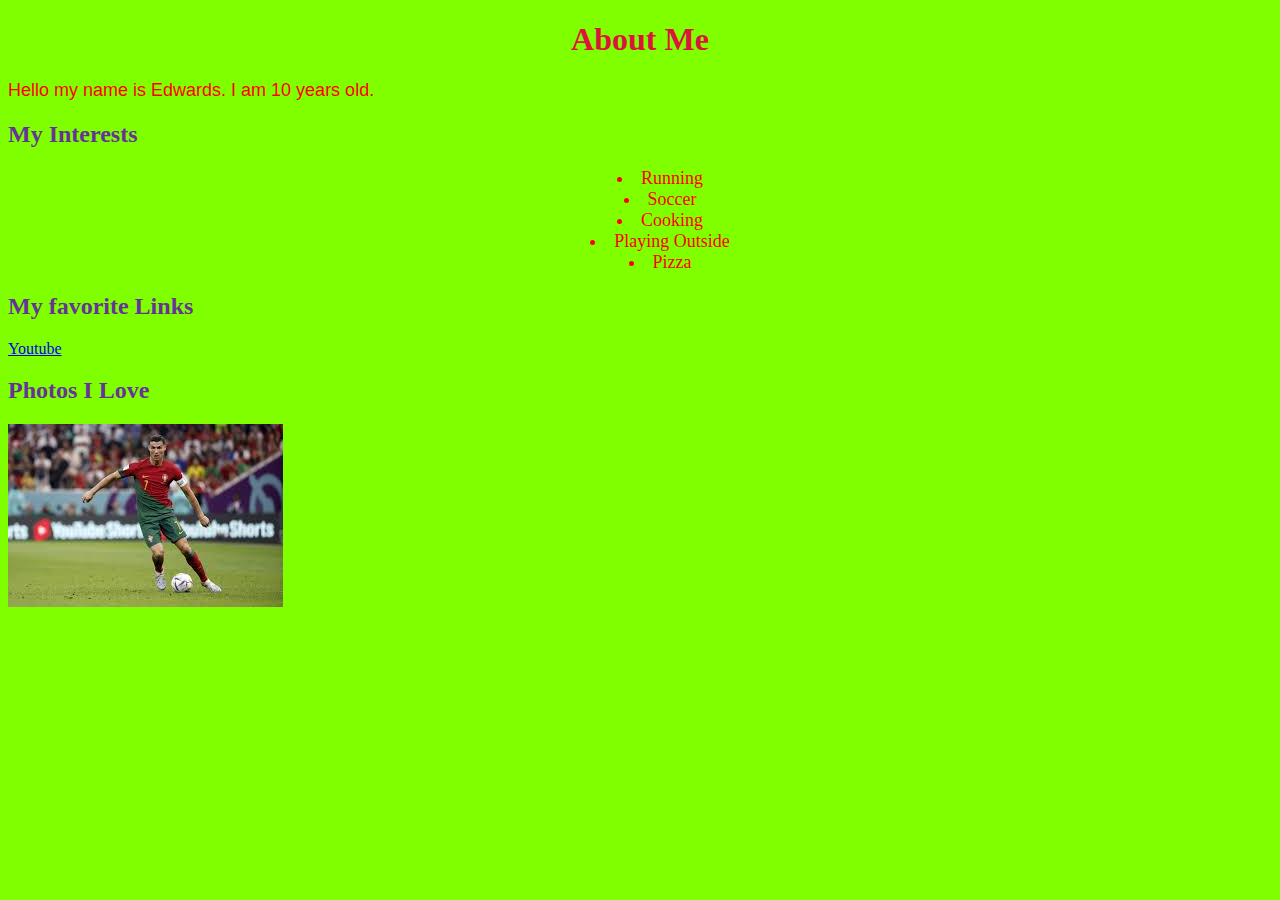
==== index.html @ 5c7d85f2 "first commit" ====
<!DOCTYPE html>
<html lang="en">
<head>
    <meta charset="UTF-8">
    <meta name="viewport" content="width=device-width, initial-scale=1.0">
    <title>My Profile</title>
    <link rel="stylesheet" href="style.css">
</head>
<h1>About Me</h1>  
<p class="styleli">Hello my name is Edwards. I am 10 years old.</p>

<div> 
<h2>My Interests</h2>
<ul class="align-center">
    <li class="styleli">Running</li>
    <li class="styleli">Soccer</li>
    <li class="styleli">Cooking</li>
    <li class="styleli">Playing Outside</li>
    <li class="styleli">Pizza</li>
</ul>

<div>
    <h2>My favorite Links</h2>
<a href="www.youtube.com">Youtube</a>
</div>
<h2>Photos I Love</h2>   
<img src="download.jpg" alt="Soccer">
</body>
</html>
---- style.css ----
h1 {
    color: crimson;
    text-align: center;
}

p{
    font-family: Verdana, Geneva, Tahoma, sans-serif;
font-size: medium;}


h2{
color: rebeccapurple

} 

body{
    background-color: chartreuse;
}

.styleli {
    color: red;
    font-weight: 300;
    font-size: 18px;
}


.align-center {
    text-align: center;
    list-style-position: inside;
}
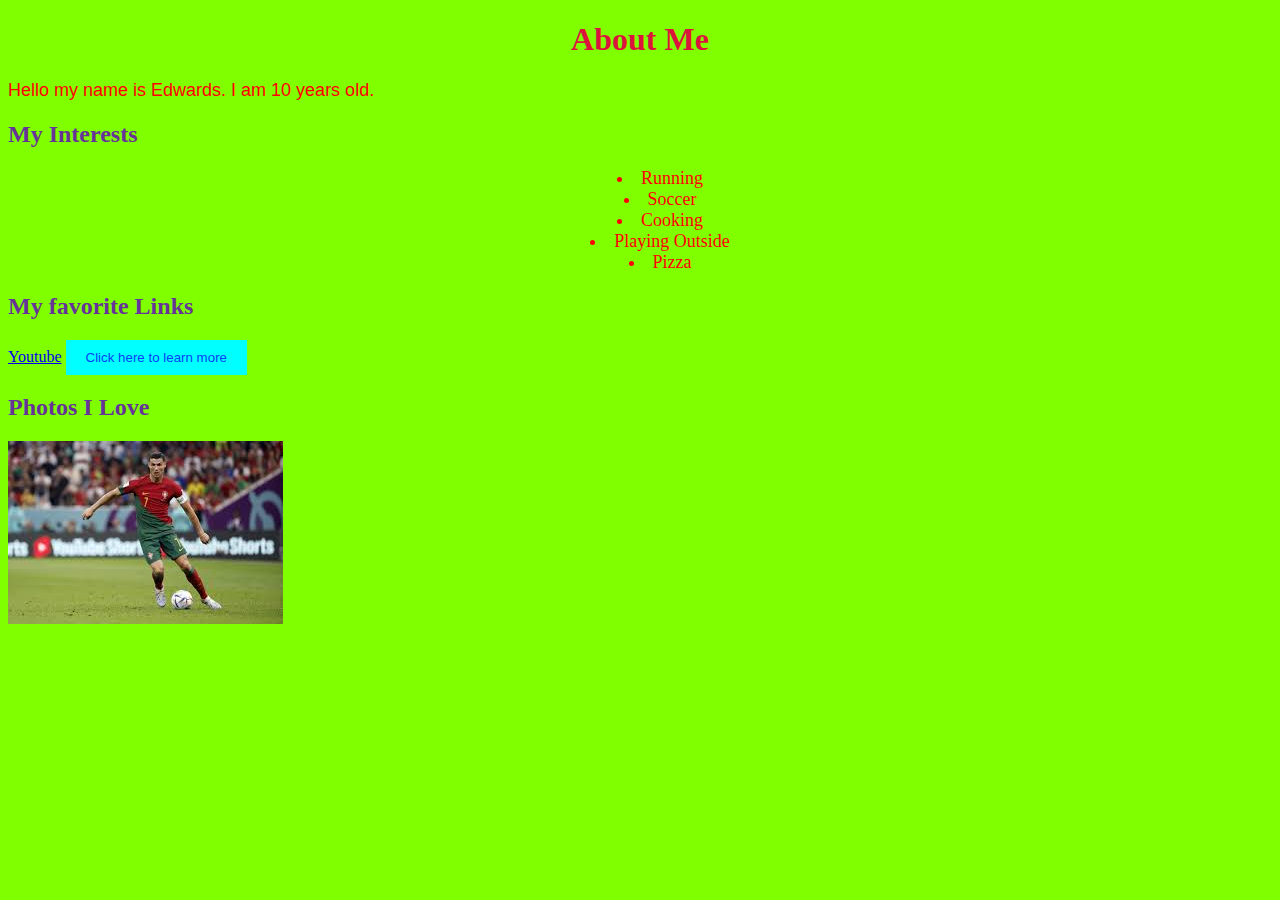
==== commit fe6ecb01: "button" ====
--- a/index.html
+++ b/index.html
@@ -18,10 +18,10 @@
     <li class="styleli">Playing Outside</li>
     <li class="styleli">Pizza</li>
 </ul>
-
 <div>
     <h2>My favorite Links</h2>
 <a href="www.youtube.com">Youtube</a>
+<button class="mybutton">Click here to learn more</button>
 </div>
 <h2>Photos I Love</h2>   
 <img src="download.jpg" alt="Soccer">
--- a/style.css
+++ b/style.css
@@ -28,4 +28,13 @@
     text-align: center;
     list-style-position: inside;
 }
+.mybutton{
+    background-color: aqua;
+    color: #0941f8;
+padding: 10px 20px;
+border: none;
+cursor: none;
 
+
+}
+
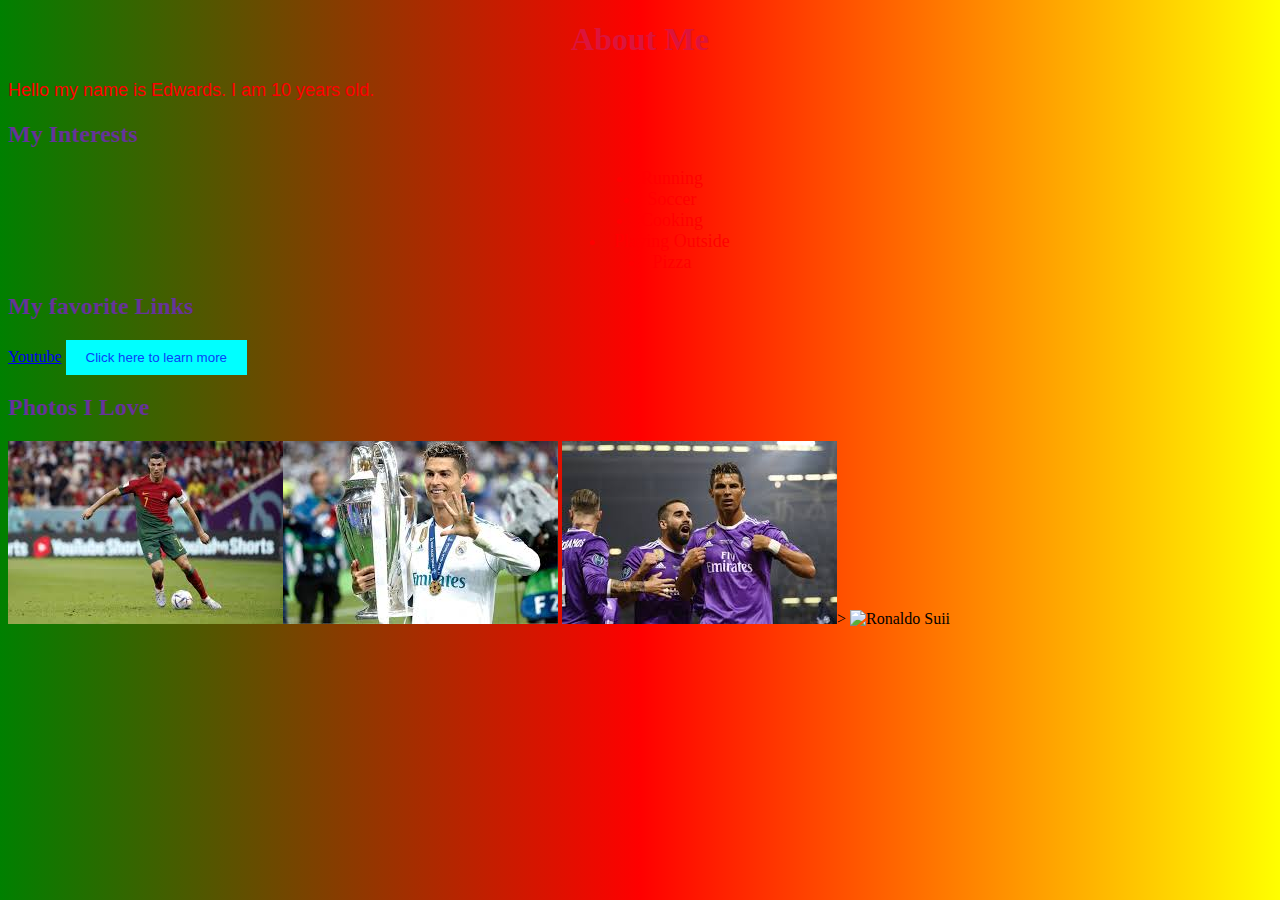
==== commit da08a8df: "updates" ====
--- a/index.html
+++ b/index.html
@@ -6,6 +6,8 @@
     <title>My Profile</title>
     <link rel="stylesheet" href="style.css">
 </head>
+
+<body class="gradiant">
 <h1>About Me</h1>  
 <p class="styleli">Hello my name is Edwards. I am 10 years old.</p>
 
@@ -18,12 +20,32 @@
     <li class="styleli">Playing Outside</li>
     <li class="styleli">Pizza</li>
 </ul>
+
 <div>
     <h2>My favorite Links</h2>
 <a href="www.youtube.com">Youtube</a>
 <button class="mybutton">Click here to learn more</button>
 </div>
 <h2>Photos I Love</h2>   
-<img src="download.jpg" alt="Soccer">
-</body>
-</html>+<img src="download.jpg"Soccer"><img src="download (3).jpg" alt="Soccer">
+</body><img src="images.jpg" alt="Soccer">>
+<img src="giphy.gif" alt="Ronaldo Suii">
+</html>
+
+
+
+
+
+
+
+
+
+
+
+
+
+
+
+
+
+
--- a/style.css
+++ b/style.css
@@ -28,13 +28,22 @@
     text-align: center;
     list-style-position: inside;
 }
+
 .mybutton{
-    background-color: aqua;
-    color: #0941f8;
+background-color: aqua;
+color: #0941f8;
 padding: 10px 20px;
 border: none;
 cursor: none;
-
-
 }
 
+.image {
+    width: 300px;
+    
+    height:auto;
+}
+
+.gradiant {
+    background: linear-gradient(to right, green ,red,yellow);
+}
+
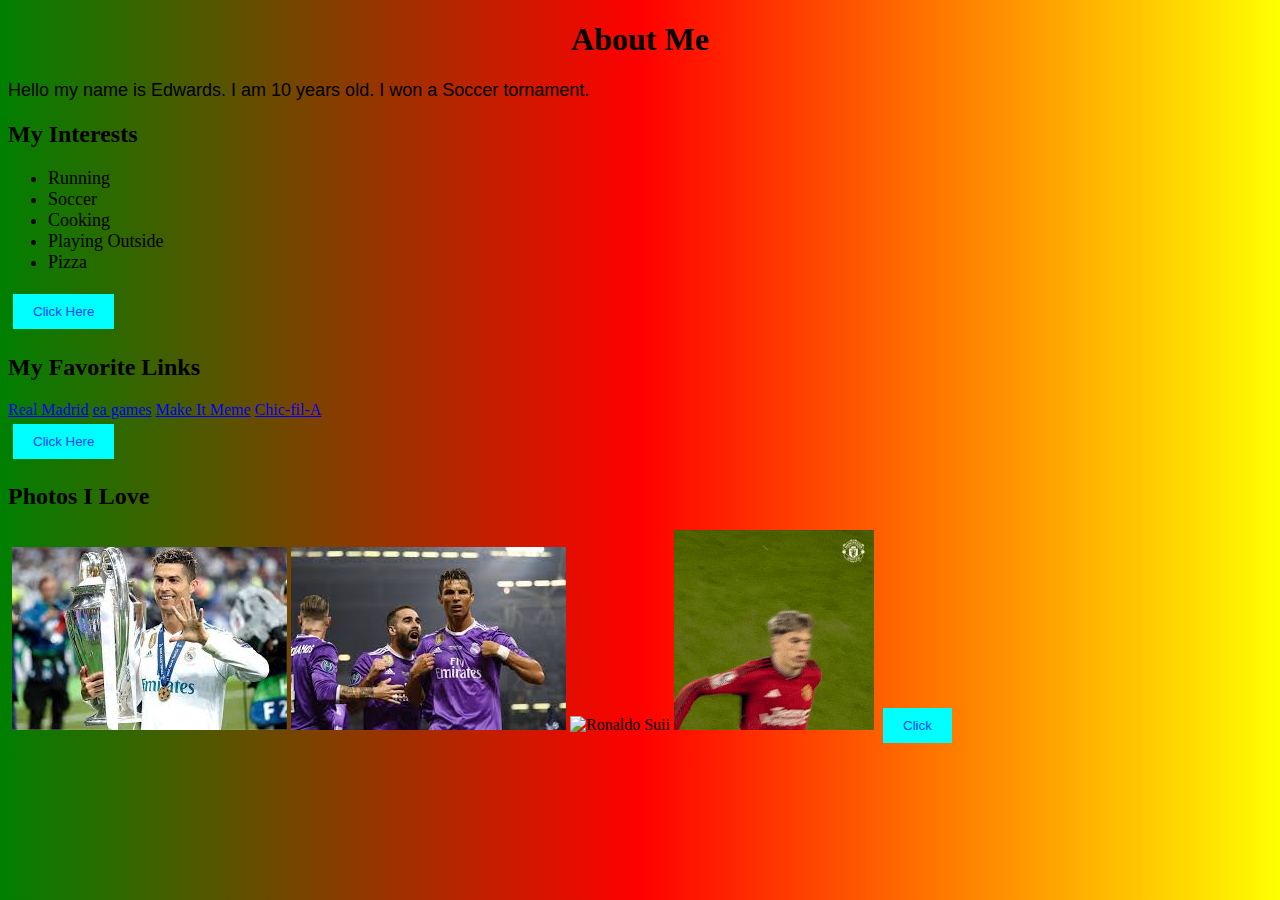
==== commit 1896eefe: "updates" ====
--- a/index.html
+++ b/index.html
@@ -9,11 +9,11 @@
 
 <body class="gradiant">
 <h1>About Me</h1>  
-<p class="styleli">Hello my name is Edwards. I am 10 years old.</p>
+<p class="styleli">Hello my name is Edwards. I am 10 years old. I won a Soccer tornament.
 
 <div> 
 <h2>My Interests</h2>
-<ul class="align-center">
+<ul>
     <li class="styleli">Running</li>
     <li class="styleli">Soccer</li>
     <li class="styleli">Cooking</li>
@@ -22,14 +22,30 @@
 </ul>
 
 <div>
-    <h2>My favorite Links</h2>
-<a href="www.youtube.com">Youtube</a>
-<button class="mybutton">Click here to learn more</button>
+    <button class="mybutton">Click Here</button>
 </div>
+
+<div>
+    <h2>My Favorite Links</h2>
+<a href="https://www.realmadrid.com/en-US">Real Madrid</a>
+<a href="https://www.ea.com/games/ea-sports-fc/fc-mobile">ea games</a>
+<a href="https://makeitmeme.com/en/">Make It Meme</a>
+<a href="https://www.chick-fil-a.com/">Chic-fil-A</a>
+
+<div>
+    <button class="mybutton">Click Here</button>
+</div>
+
+    
+
 <h2>Photos I Love</h2>   
-<img src="download.jpg"Soccer"><img src="download (3).jpg" alt="Soccer">
-</body><img src="images.jpg" alt="Soccer">>
+<img src="" alt="">
+<img src="download (3).jpg" alt="Soccer">
+<img src="images.jpg" alt="Soccer">
 <img src="giphy.gif" alt="Ronaldo Suii">
+<img src="Garnacho Suii.gif" alt="Garnacho">
+<button class="mybutton">Click</button>
+</body>
 </html>
 
 
@@ -46,6 +62,3 @@
 
 
 
-
-
-
--- a/style.css
+++ b/style.css
@@ -1,24 +1,24 @@
 h1 {
-    color: crimson;
+    color: black;
     text-align: center;
 }
 
 p{
     font-family: Verdana, Geneva, Tahoma, sans-serif;
-font-size: medium;}
+font-size: medium;
+}
 
 
 h2{
-color: rebeccapurple
+color: black
 
 } 
 
-body{
-    background-color: chartreuse;
-}
+
+
 
 .styleli {
-    color: red;
+    color: black;
     font-weight: 300;
     font-size: 18px;
 }
@@ -35,6 +35,7 @@
 padding: 10px 20px;
 border: none;
 cursor: none;
+margin: 5px;
 }
 
 .image {
